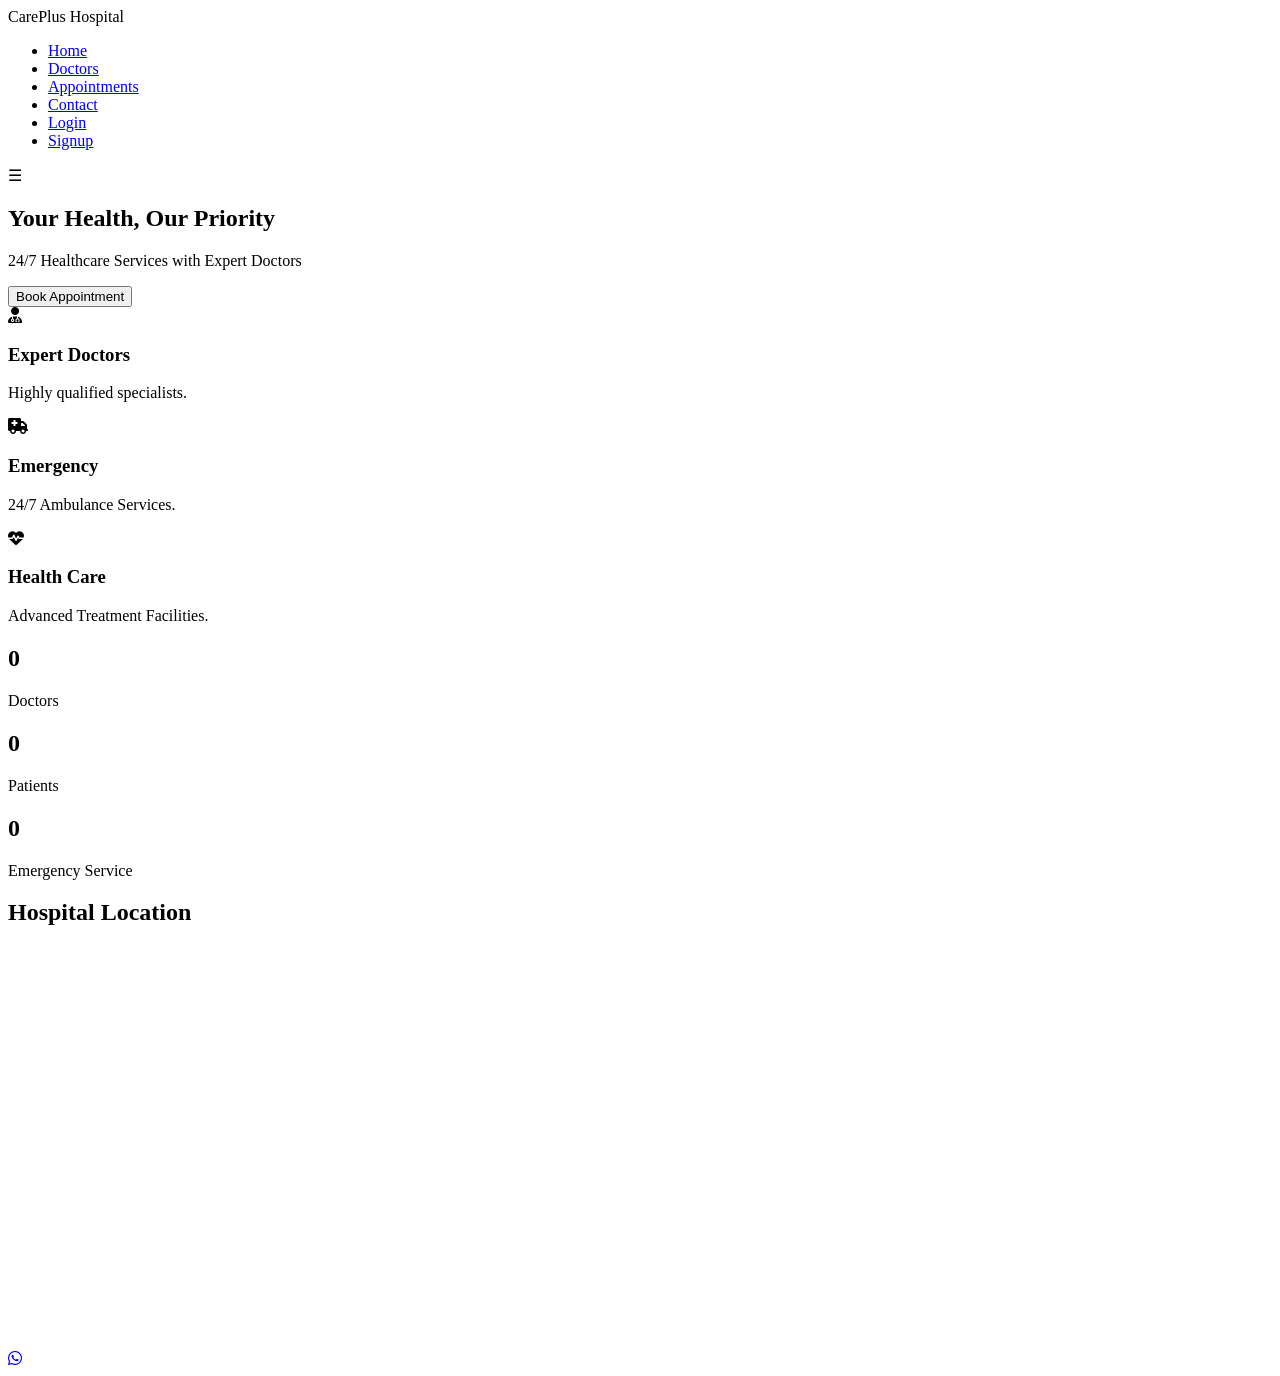
==== index.html @ 7a0ac6dc "First commit" ====
<!DOCTYPE html>
<html lang="en">
<head>
<meta charset="UTF-8">
<meta name="viewport" content="width=device-width, initial-scale=1.0">

<title>CarePlus Hospital</title>

<link rel="stylesheet" href="css/style.css">

<link href="https://cdnjs.cloudflare.com/ajax/libs/font-awesome/6.5.1/css/all.min.css" rel="stylesheet">

<link href="https://unpkg.com/aos@2.3.4/dist/aos.css" rel="stylesheet">
</head>

<body>

    <nav class="navbar">

    <div class="logo">
        CarePlus Hospital
    </div>

    <ul class="nav-links" id="navLinks">
        <li><a href="#">Home</a></li>
        <li><a href="#">Doctors</a></li>
        <li><a href="#">Appointments</a></li>
        <li><a href="#">Contact</a></li>
        <li><a href="login.html">Login</a></li>
        <li><a href="signup.html">Signup</a></li>
    </ul>

    <div class="menu-btn" id="menuBtn">
        ☰
    </div>

</nav>

<section class="hero">

    <div class="hero-content">

        <h1 data-aos="fade-up">
            Your Health, Our Priority
        </h1>

        <p data-aos="fade-up" data-aos-delay="300">
            24/7 Healthcare Services with Expert Doctors
        </p>

        <button class="btn">
            Book Appointment
        </button>

    </div>

</section>

<section class="features">

    <div class="card" data-aos="zoom-in">
        <i class="fas fa-user-md"></i>
        <h3>Expert Doctors</h3>
        <p>Highly qualified specialists.</p>
    </div>

    <div class="card" data-aos="zoom-in">
        <i class="fas fa-ambulance"></i>
        <h3>Emergency</h3>
        <p>24/7 Ambulance Services.</p>
    </div>

    <div class="card" data-aos="zoom-in">
        <i class="fas fa-heartbeat"></i>
        <h3>Health Care</h3>
        <p>Advanced Treatment Facilities.</p>
    </div>

</section>

<section class="counter-section">

    <div class="counter-box">
        <h2 class="counter" data-target="100">0</h2>
        <p>Doctors</p>
    </div>

    <div class="counter-box">
        <h2 class="counter" data-target="5000">0</h2>
        <p>Patients</p>
    </div>

    <div class="counter-box">
        <h2 class="counter" data-target="24">0</h2>
        <p>Emergency Service</p>
    </div>

</section>

<section class="map">

    <h2>Hospital Location</h2>

    <iframe
        src="https://www.google.com/maps/embed?pb="
        width="100%"
        height="400"
        style="border:0;">
    </iframe>

</section>

<div class="whatsapp">
    <a href="#">
        <i class="fab fa-whatsapp"></i>
    </a>
</div>

<script src="js/script.js"></script>

<script src="https://unpkg.com/aos@2.3.4/dist/aos.js"></script>

<script>
AOS.init();
</script>

</body>
</html>
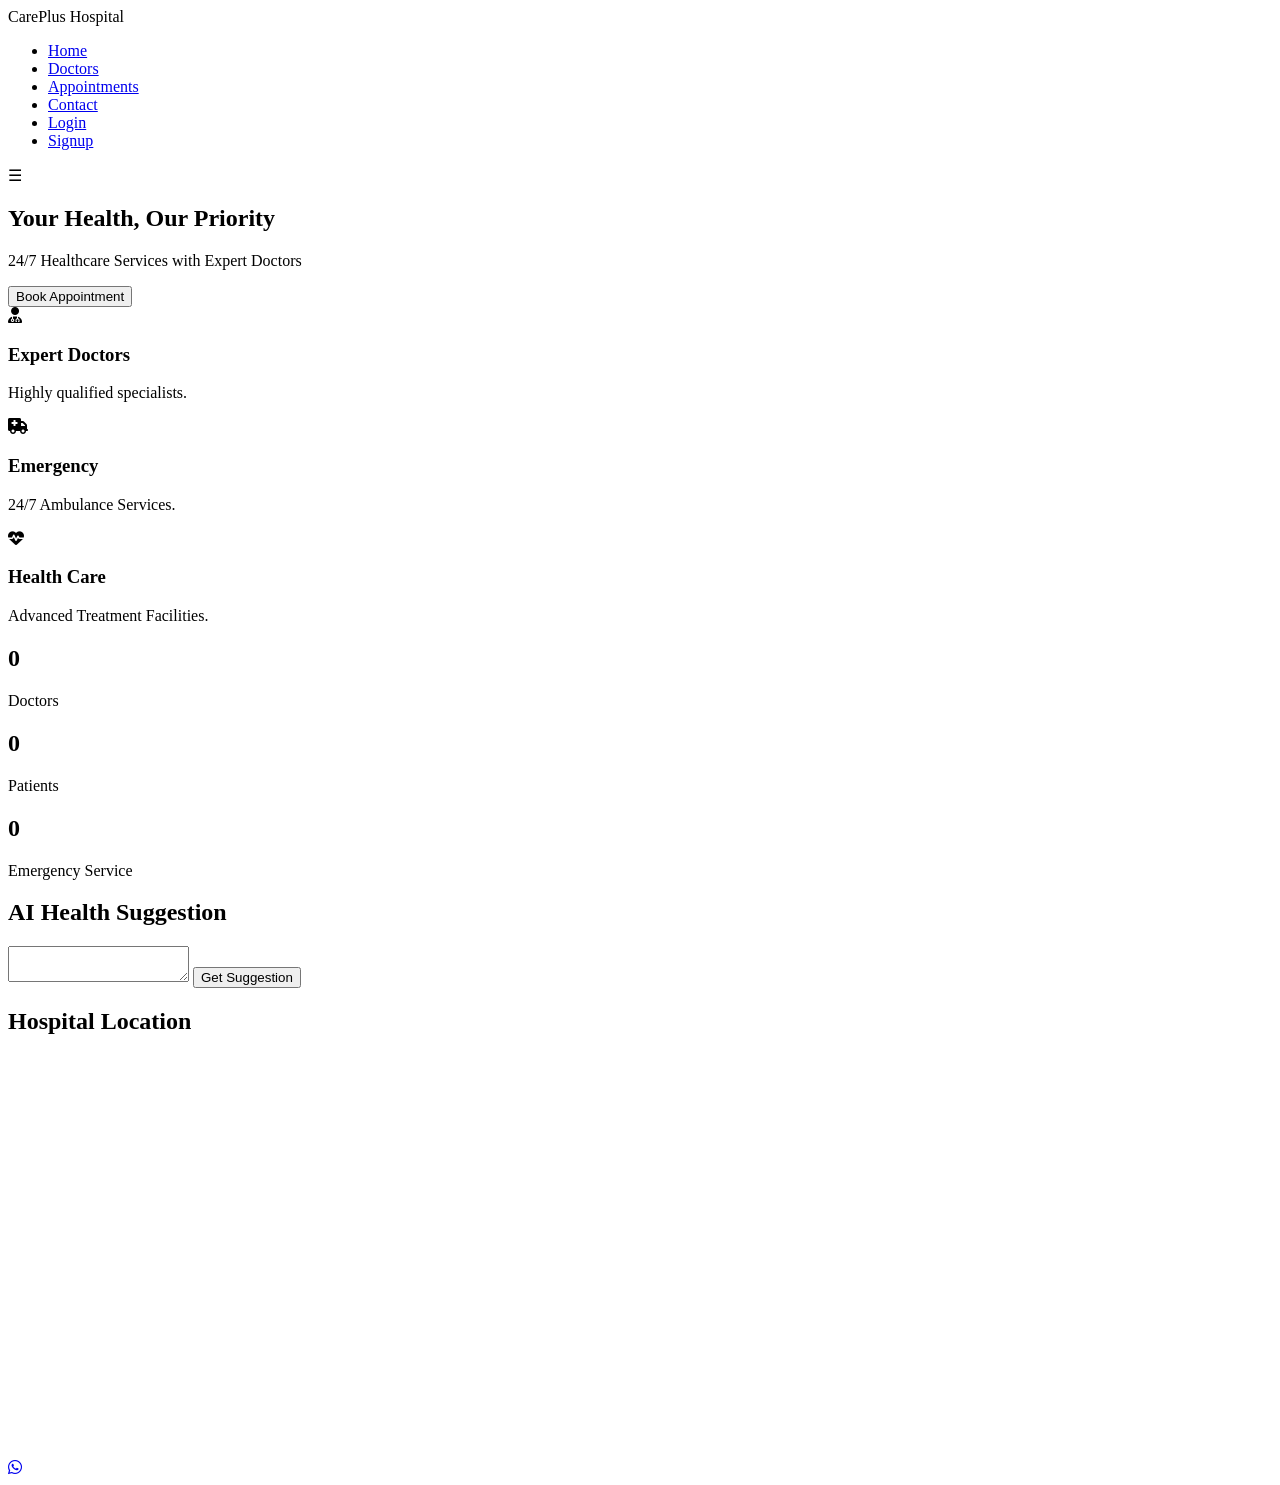
==== commit 5a6df271: "Add AI Section" ====
--- a/index.html
+++ b/index.html
@@ -13,6 +13,8 @@
 
 <link href="https://unpkg.com/aos@2.3.4/dist/aos.css" rel="stylesheet">
 </head>
+
+
 
 <body>
 
@@ -97,6 +99,22 @@
     </div>
 
 </section>
+<section class="ai-section">
+
+    <h2>AI Health Suggestion</h2>
+
+    <textarea
+        id="symptoms"
+        placeholder="Enter symptoms (e.g. Fever, Cough, Headache)">
+    </textarea>
+
+    <button onclick="getSuggestion()">
+        Get Suggestion
+    </button>
+
+    <div id="result"></div>
+
+</section>
 
 <section class="map">
 
@@ -117,13 +135,19 @@
     </a>
 </div>
 
-<script src="js/script.js"></script>
+<script src="JS/script.js"></script>
 
 <script src="https://unpkg.com/aos@2.3.4/dist/aos.js"></script>
 
 <script>
 AOS.init();
 </script>
+<body>
+
+
+<script src="JS/script.js"></script>
+
+
 
 </body>
 </html>
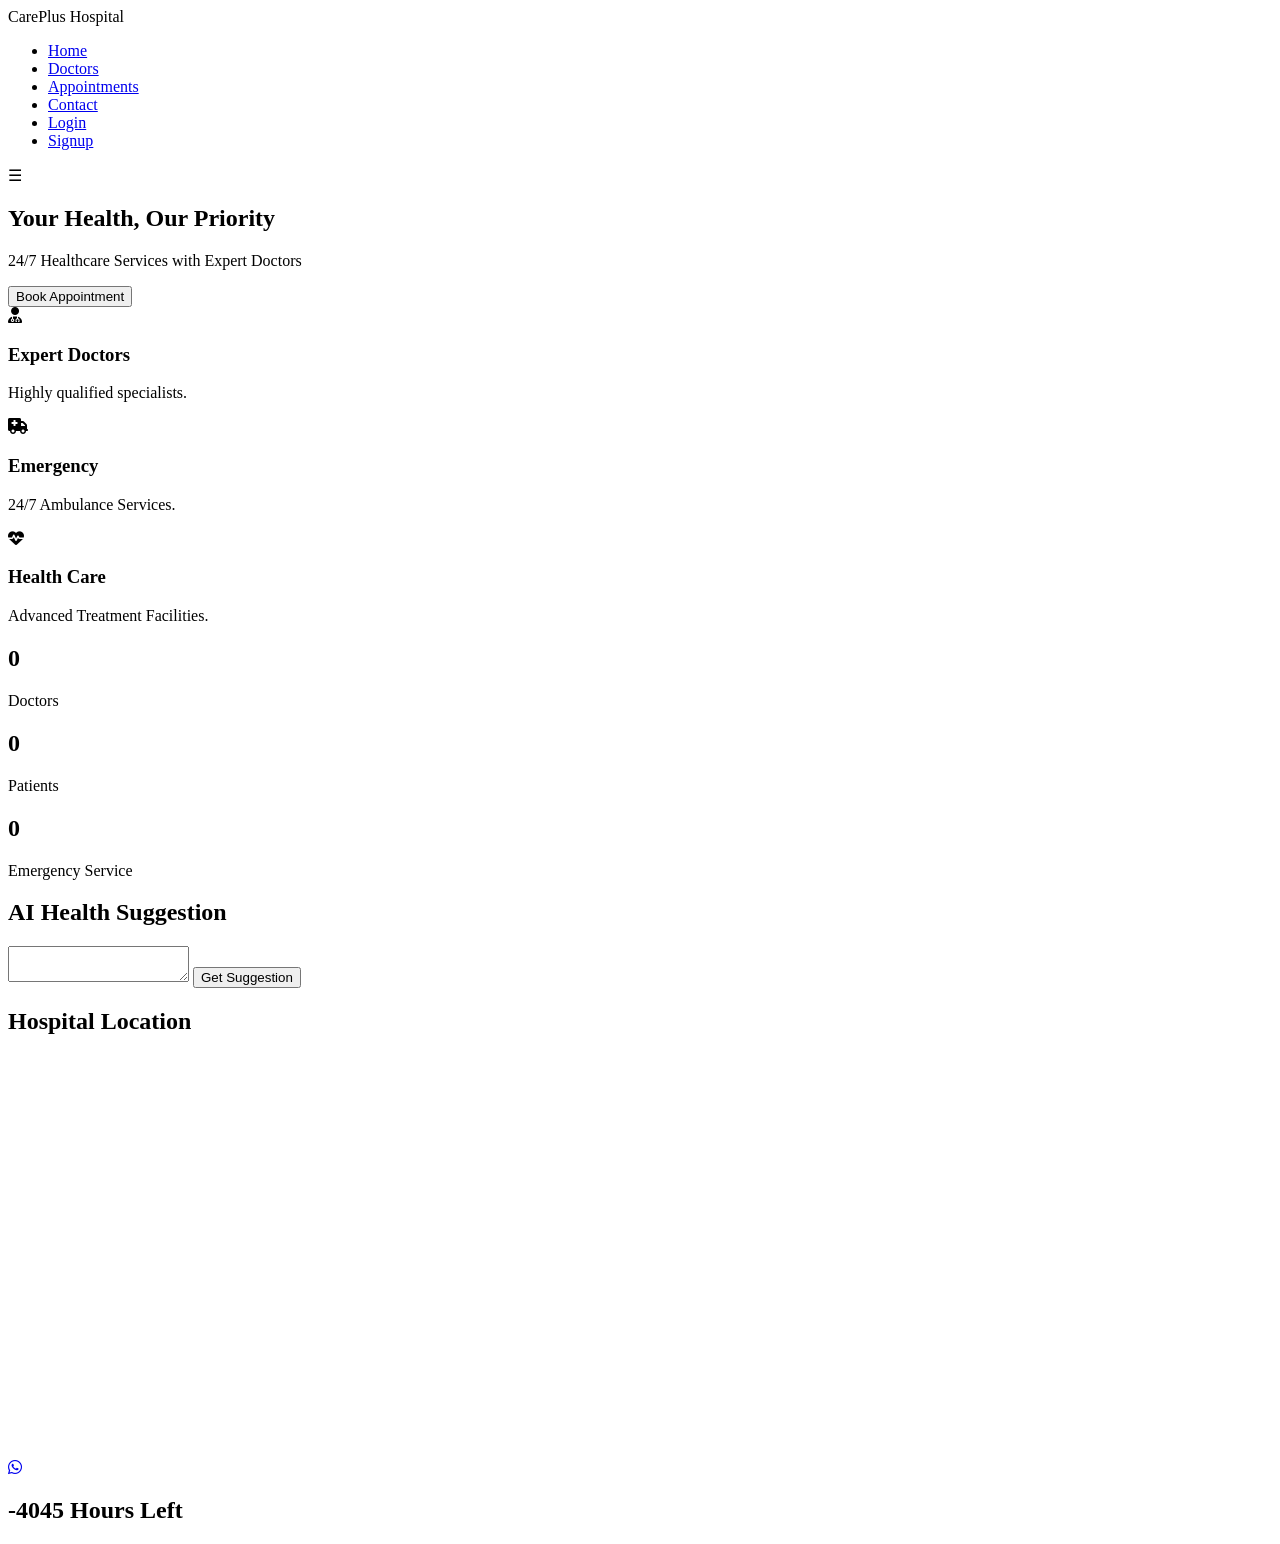
==== commit 67382a1d: "Countdown" ====
--- a/index.html
+++ b/index.html
@@ -134,6 +134,7 @@
         <i class="fab fa-whatsapp"></i>
     </a>
 </div>
+<h2 id="countdown"></h2>
 
 <script src="JS/script.js"></script>
 
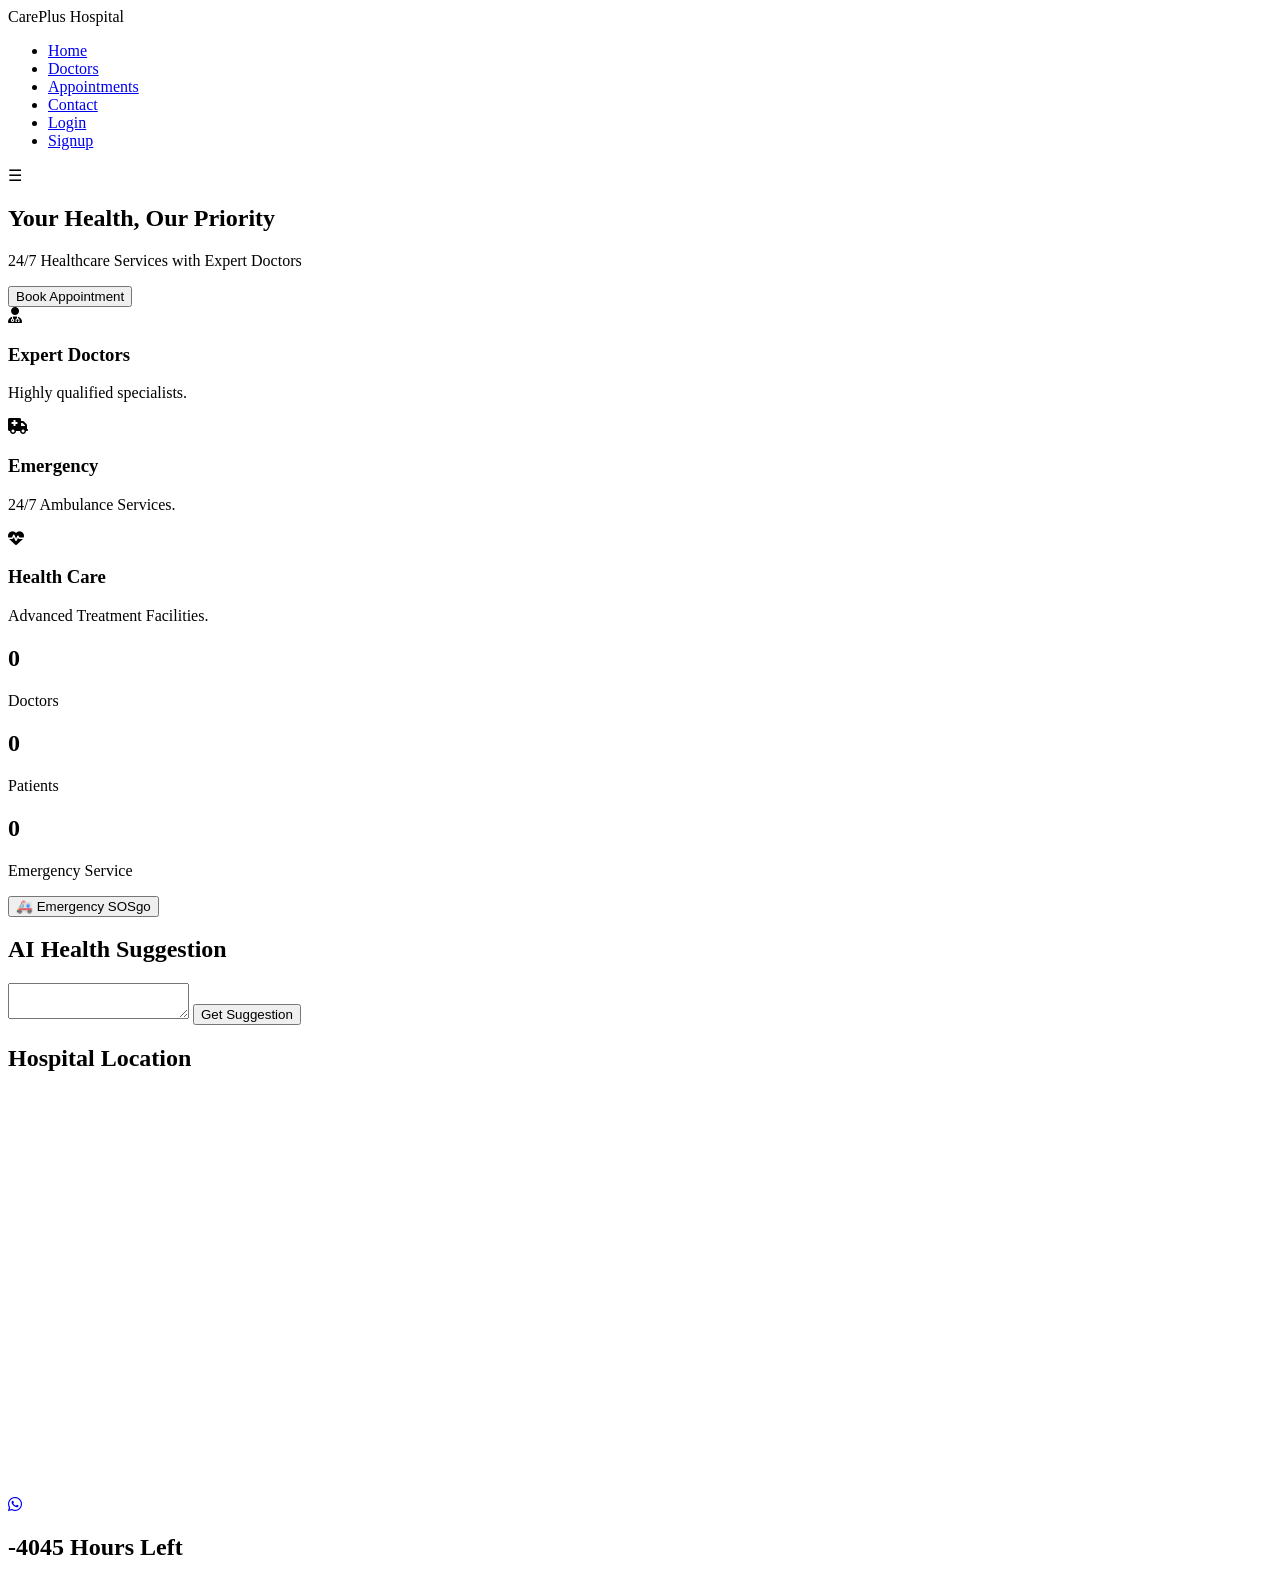
==== commit 09a18bb0: "SOS" ====
--- a/index.html
+++ b/index.html
@@ -99,6 +99,9 @@
     </div>
 
 </section>
+<button class="sos">
+🚑 Emergency SOSgo
+</button>
 <section class="ai-section">
 
     <h2>AI Health Suggestion</h2>
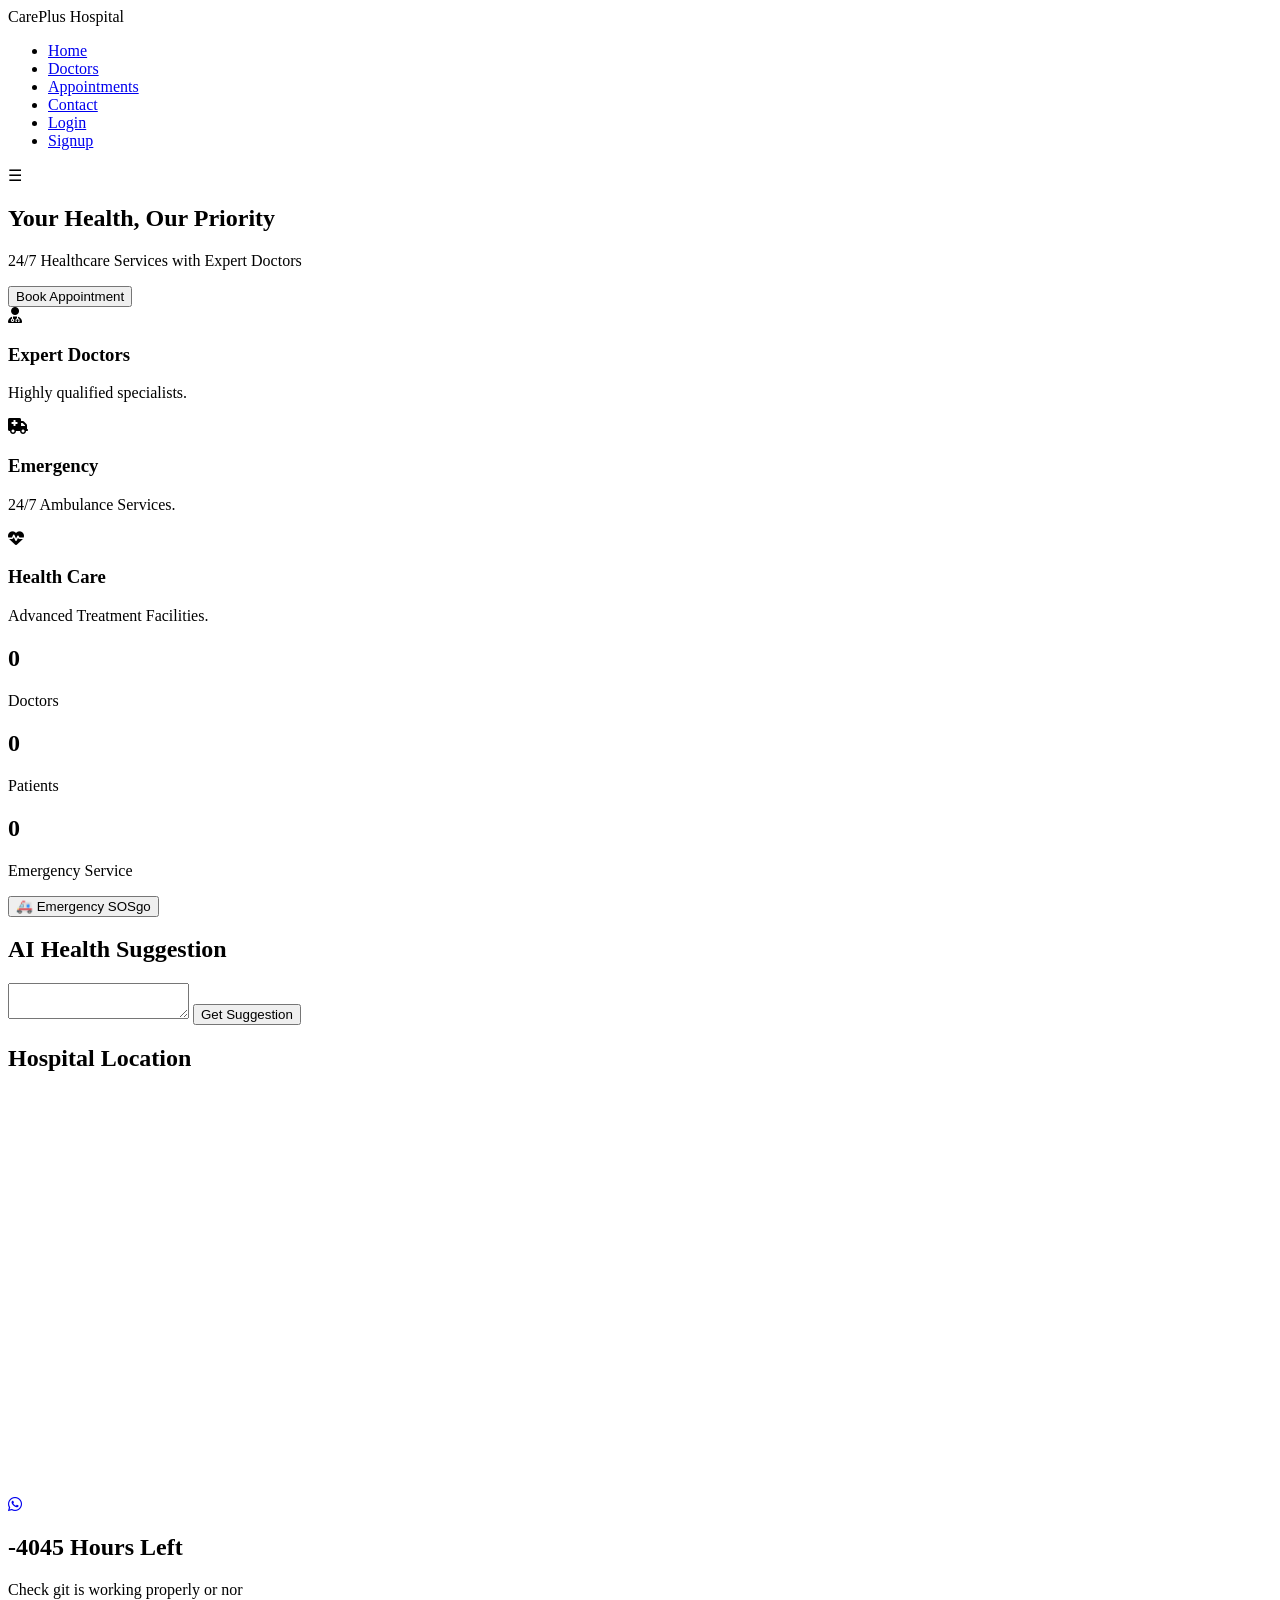
==== commit b51741f2: "Check" ====
--- a/index.html
+++ b/index.html
@@ -154,4 +154,5 @@
 
 
 </body>
-</html>+</html>
+Check git is working properly or nor
